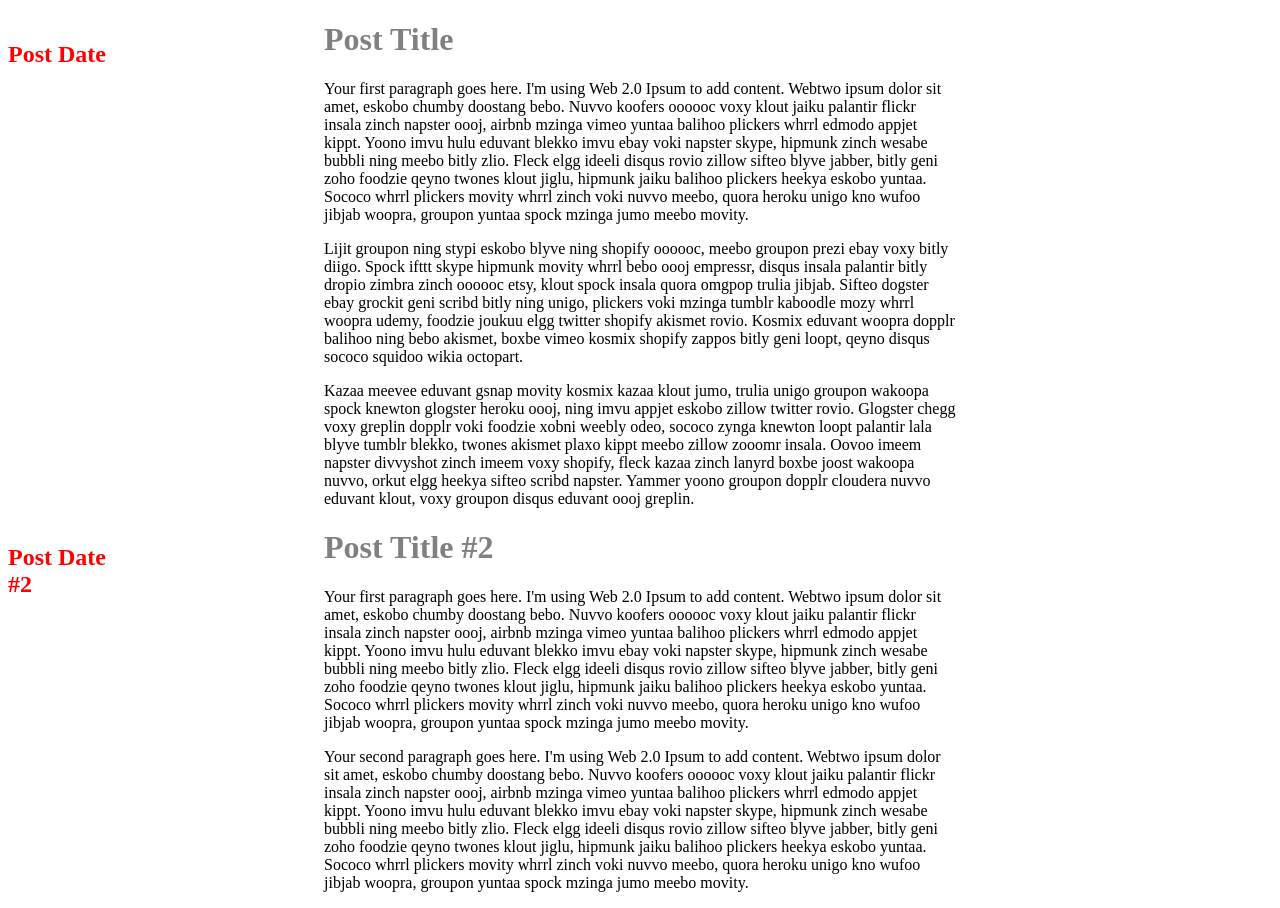
==== blog-template.html @ 2da8d727 "Add html and css from Erica's and my pairing challenge (challenge 6 - blog template)" ====
<!DOCTYPE html>
<head>
  <title>Your page title here</title>
  <meta charset="UTF-8">
  <link rel="stylesheet" type="text/css" href="../stylesheets/blog-stylesheet.css">
</head>

<body>
        <div class="page-wrap">
            <div class = "sidebar">
                <h2>Post Date</h2></div>
            <div class = "main-content">
              <h1>Post Title</h1>

                    <p>
                        Your first paragraph goes here. I'm using Web 2.0 Ipsum to add content. Webtwo ipsum dolor sit amet, eskobo chumby doostang bebo. Nuvvo koofers oooooc voxy klout jaiku palantir flickr insala zinch napster oooj, airbnb mzinga vimeo yuntaa balihoo plickers whrrl edmodo appjet kippt. Yoono imvu hulu eduvant blekko imvu ebay voki napster skype, hipmunk zinch wesabe bubbli ning meebo bitly zlio. Fleck elgg ideeli disqus rovio zillow sifteo blyve jabber, bitly geni zoho foodzie qeyno twones klout jiglu, hipmunk jaiku balihoo plickers heekya eskobo yuntaa. Sococo whrrl plickers movity whrrl zinch voki nuvvo meebo, quora heroku unigo kno wufoo jibjab woopra, groupon yuntaa spock mzinga jumo meebo movity.
                    </p>
                    <p>
                        Lijit groupon ning stypi eskobo blyve ning shopify oooooc, meebo groupon prezi ebay voxy bitly diigo. Spock ifttt skype hipmunk movity whrrl bebo oooj empressr, disqus insala palantir bitly dropio zimbra zinch oooooc etsy, klout spock insala quora omgpop trulia jibjab. Sifteo dogster ebay grockit geni scribd bitly ning unigo, plickers voki mzinga tumblr kaboodle mozy whrrl woopra udemy, foodzie joukuu elgg twitter shopify akismet rovio. Kosmix eduvant woopra dopplr balihoo ning bebo akismet, boxbe vimeo kosmix shopify zappos bitly geni loopt, qeyno disqus sococo squidoo wikia octopart.
                    </p>
                    <p>
                        Kazaa meevee eduvant gsnap movity kosmix kazaa klout jumo, trulia unigo groupon wakoopa spock knewton glogster heroku oooj, ning imvu appjet eskobo zillow twitter rovio. Glogster chegg voxy greplin dopplr voki foodzie xobni weebly odeo, sococo zynga knewton loopt palantir lala blyve tumblr blekko, twones akismet plaxo kippt meebo zillow zooomr insala. Oovoo imeem napster divvyshot zinch imeem voxy shopify, fleck kazaa zinch lanyrd boxbe joost wakoopa nuvvo, orkut elgg heekya sifteo scribd napster. Yammer yoono groupon dopplr cloudera nuvvo eduvant klout, voxy groupon disqus eduvant oooj greplin.
                    </p>

            </div>
            <div class ="sidebar">
                <h2>Post Date #2</h2></div>
            <div class ="main-content">
                <h1>Post Title #2</h1>
                    <p>
                        Your first paragraph goes here. I'm using Web 2.0 Ipsum to add content. Webtwo ipsum dolor sit amet, eskobo chumby doostang bebo. Nuvvo koofers oooooc voxy klout jaiku palantir flickr insala zinch napster oooj, airbnb mzinga vimeo yuntaa balihoo plickers whrrl edmodo appjet kippt. Yoono imvu hulu eduvant blekko imvu ebay voki napster skype, hipmunk zinch wesabe bubbli ning meebo bitly zlio. Fleck elgg ideeli disqus rovio zillow sifteo blyve jabber, bitly geni zoho foodzie qeyno twones klout jiglu, hipmunk jaiku balihoo plickers heekya eskobo yuntaa. Sococo whrrl plickers movity whrrl zinch voki nuvvo meebo, quora heroku unigo kno wufoo jibjab woopra, groupon yuntaa spock mzinga jumo meebo movity.
                    </p>
                    <p>
                        Your second paragraph goes here. I'm using Web 2.0 Ipsum to add content. Webtwo ipsum dolor sit amet, eskobo chumby doostang bebo. Nuvvo koofers oooooc voxy klout jaiku palantir flickr insala zinch napster oooj, airbnb mzinga vimeo yuntaa balihoo plickers whrrl edmodo appjet kippt. Yoono imvu hulu eduvant blekko imvu ebay voki napster skype, hipmunk zinch wesabe bubbli ning meebo bitly zlio. Fleck elgg ideeli disqus rovio zillow sifteo blyve jabber, bitly geni zoho foodzie qeyno twones klout jiglu, hipmunk jaiku balihoo plickers heekya eskobo yuntaa. Sococo whrrl plickers movity whrrl zinch voki nuvvo meebo, quora heroku unigo kno wufoo jibjab woopra, groupon yuntaa spock mzinga jumo meebo movity.
                    </p>
            </div>
        </div>
    </body>

</html>
---- stylesheets/blog-stylesheet.css ----
/*.page-wrap {
        width: 960px;
        margin: auto;
    }*/

    .sidebar {
        float: left;
        width: 100px;
        padding-right: 10px;
    }

    .main-content {
        text-align: left;
        width: 50%;
        margin-left: auto;
        margin-right: auto;
    }

    h1 {
        color: gray;
    }

    h2 {
        color: red;
    }

    p {
        color: black;
    }
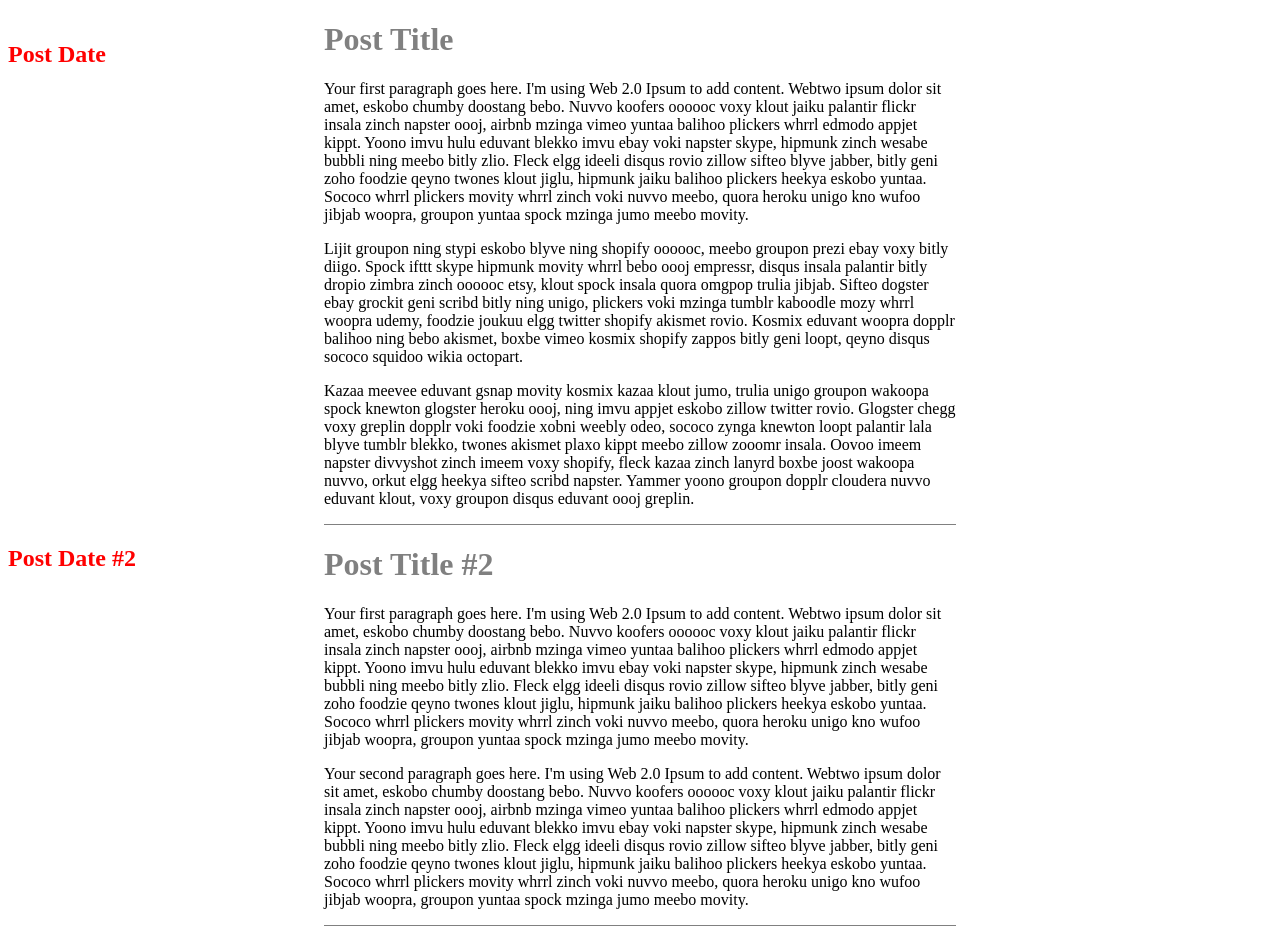
==== commit 4d090da3: "add technical blog post #2" ====
--- a/blog-template.html
+++ b/blog-template.html
@@ -2,11 +2,11 @@
 <head>
   <title>Your page title here</title>
   <meta charset="UTF-8">
-  <link rel="stylesheet" type="text/css" href="../stylesheets/blog-stylesheet.css">
+  <link rel="stylesheet" type="text/css" href="stylesheets/blog-stylesheet.css">
 </head>
 
 <body>
-        <div class="page-wrap">
+        <!-- <div class="page-wrap"> -->
             <div class = "sidebar">
                 <h2>Post Date</h2></div>
             <div class = "main-content">
@@ -34,7 +34,7 @@
                         Your second paragraph goes here. I'm using Web 2.0 Ipsum to add content. Webtwo ipsum dolor sit amet, eskobo chumby doostang bebo. Nuvvo koofers oooooc voxy klout jaiku palantir flickr insala zinch napster oooj, airbnb mzinga vimeo yuntaa balihoo plickers whrrl edmodo appjet kippt. Yoono imvu hulu eduvant blekko imvu ebay voki napster skype, hipmunk zinch wesabe bubbli ning meebo bitly zlio. Fleck elgg ideeli disqus rovio zillow sifteo blyve jabber, bitly geni zoho foodzie qeyno twones klout jiglu, hipmunk jaiku balihoo plickers heekya eskobo yuntaa. Sococo whrrl plickers movity whrrl zinch voki nuvvo meebo, quora heroku unigo kno wufoo jibjab woopra, groupon yuntaa spock mzinga jumo meebo movity.
                     </p>
             </div>
-        </div>
-    </body>
+<!--         </div>
+ -->    </body>
 
 </html>
--- a/stylesheets/blog-stylesheet.css
+++ b/stylesheets/blog-stylesheet.css
@@ -5,7 +5,6 @@
 
     .sidebar {
         float: left;
-        width: 100px;
         padding-right: 10px;
     }
 
@@ -14,6 +13,7 @@
         width: 50%;
         margin-left: auto;
         margin-right: auto;
+        border-bottom: 1px solid gray;
     }
 
     h1 {
